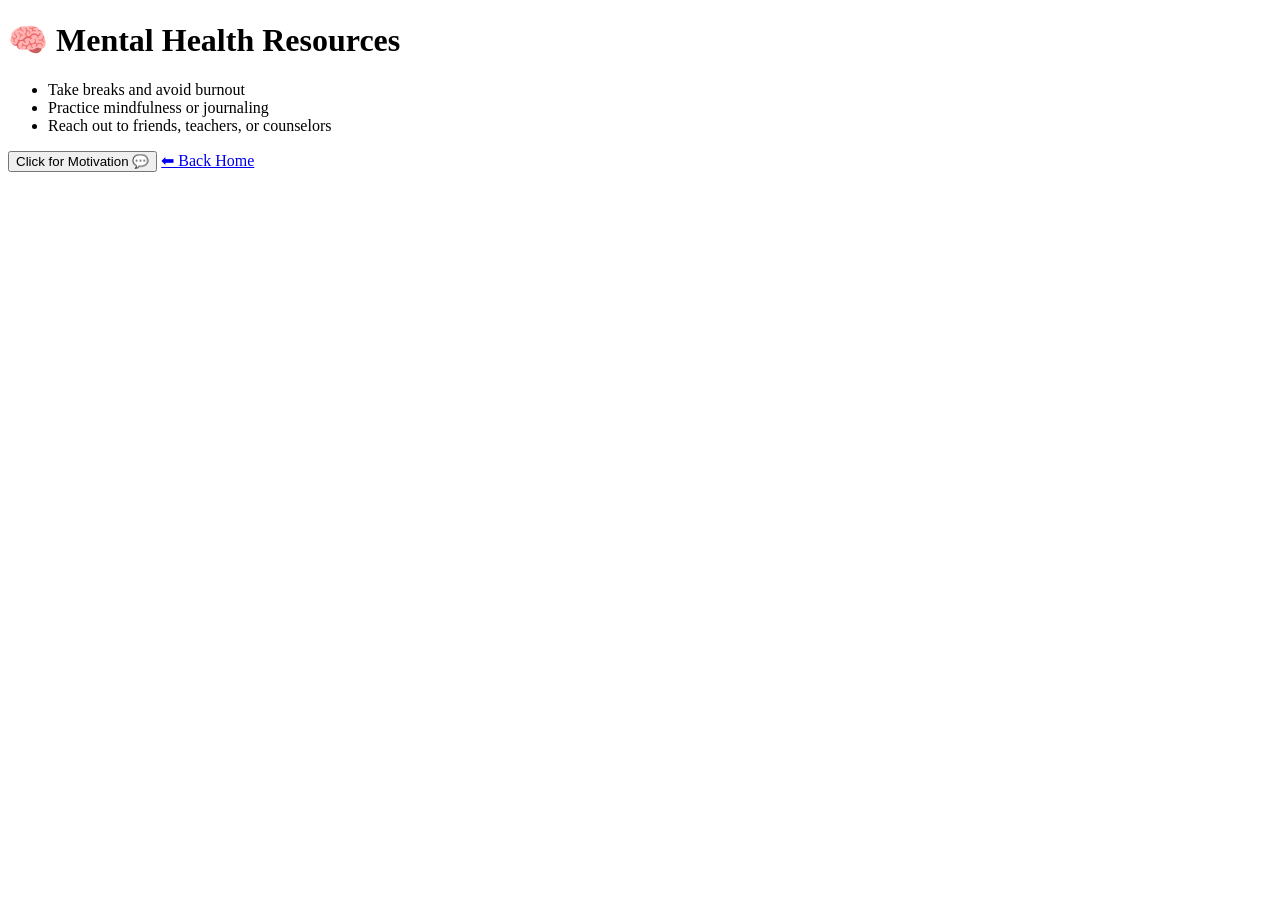
==== mental.html @ 7d46db72 "Create mental.html" ====
<!DOCTYPE html>
<html>
<head>
    <title>Mental Health</title>
    <link rel="stylesheet" href="style.css">
</head>
<body>

<h1>🧠 Mental Health Resources</h1>

<ul>
    <li>Take breaks and avoid burnout</li>
    <li>Practice mindfulness or journaling</li>
    <li>Reach out to friends, teachers, or counselors</li>
</ul>

<button onclick="showMessage()">Click for Motivation 💬</button>

<script src="script.js"></script>

<a href="index.html">⬅ Back Home</a>

</body>
</html>
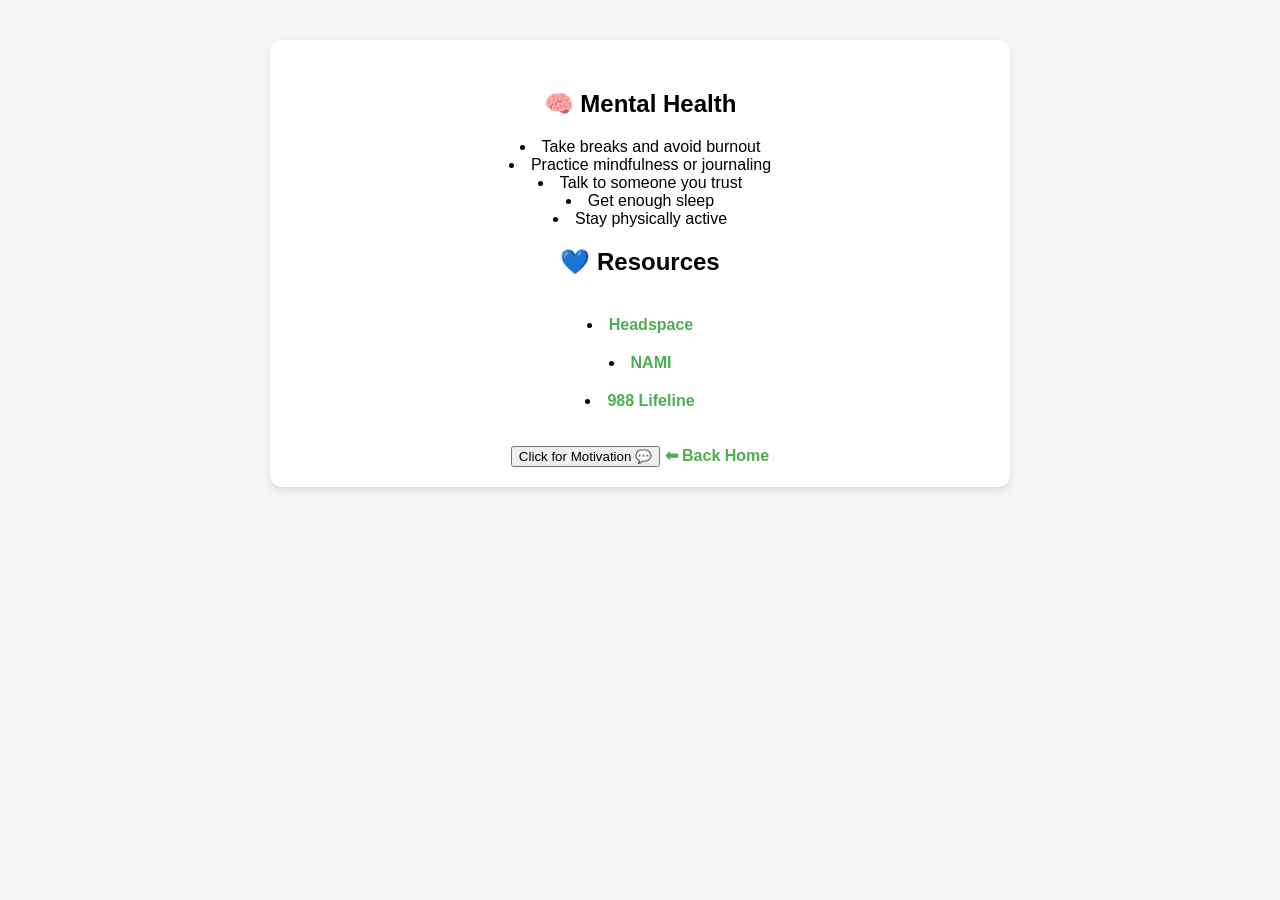
==== commit 9c3e5429: "Update mental.html" ====
--- a/mental.html
+++ b/mental.html
@@ -6,19 +6,30 @@
 </head>
 <body>
 
-<h1>🧠 Mental Health Resources</h1>
+<section>
+    <h1>🧠 Mental Health</h1>
 
-<ul>
-    <li>Take breaks and avoid burnout</li>
-    <li>Practice mindfulness or journaling</li>
-    <li>Reach out to friends, teachers, or counselors</li>
-</ul>
+    <ul>
+        <li>Take breaks and avoid burnout</li>
+        <li>Practice mindfulness or journaling</li>
+        <li>Talk to someone you trust</li>
+        <li>Get enough sleep</li>
+        <li>Stay physically active</li>
+    </ul>
 
-<button onclick="showMessage()">Click for Motivation 💬</button>
+    <h2>💙 Resources</h2>
+    <ul>
+        <li><a href="https://www.headspace.com" target="_blank">Headspace</a></li>
+        <li><a href="https://www.nami.org" target="_blank">NAMI</a></li>
+        <li><a href="https://988lifeline.org" target="_blank">988 Lifeline</a></li>
+    </ul>
+
+    <button onclick="showMessage()">Click for Motivation 💬</button>
+
+    <a href="index.html">⬅ Back Home</a>
+</section>
 
 <script src="script.js"></script>
 
-<a href="index.html">⬅ Back Home</a>
-
 </body>
 </html>
--- a/style.css
+++ b/style.css
@@ -0,0 +1,32 @@
+body {
+    font-family: Arial;
+    margin: 0;
+    background-color: #f4f6f8;
+    text-align: center;
+}
+
+h1 {
+    margin-top: 30px;
+}
+
+ul {
+    list-style-position: inside;
+    padding: 0;
+}
+
+section {
+    max-width: 700px;
+    margin: 40px auto;
+    padding: 20px;
+    background: white;
+    border-radius: 12px;
+    box-shadow: 0px 4px 10px rgba(0,0,0,0.1);
+}
+
+a {
+    display: inline-block;
+    margin-top: 20px;
+    text-decoration: none;
+    color: #4CAF50;
+    font-weight: bold;
+}
